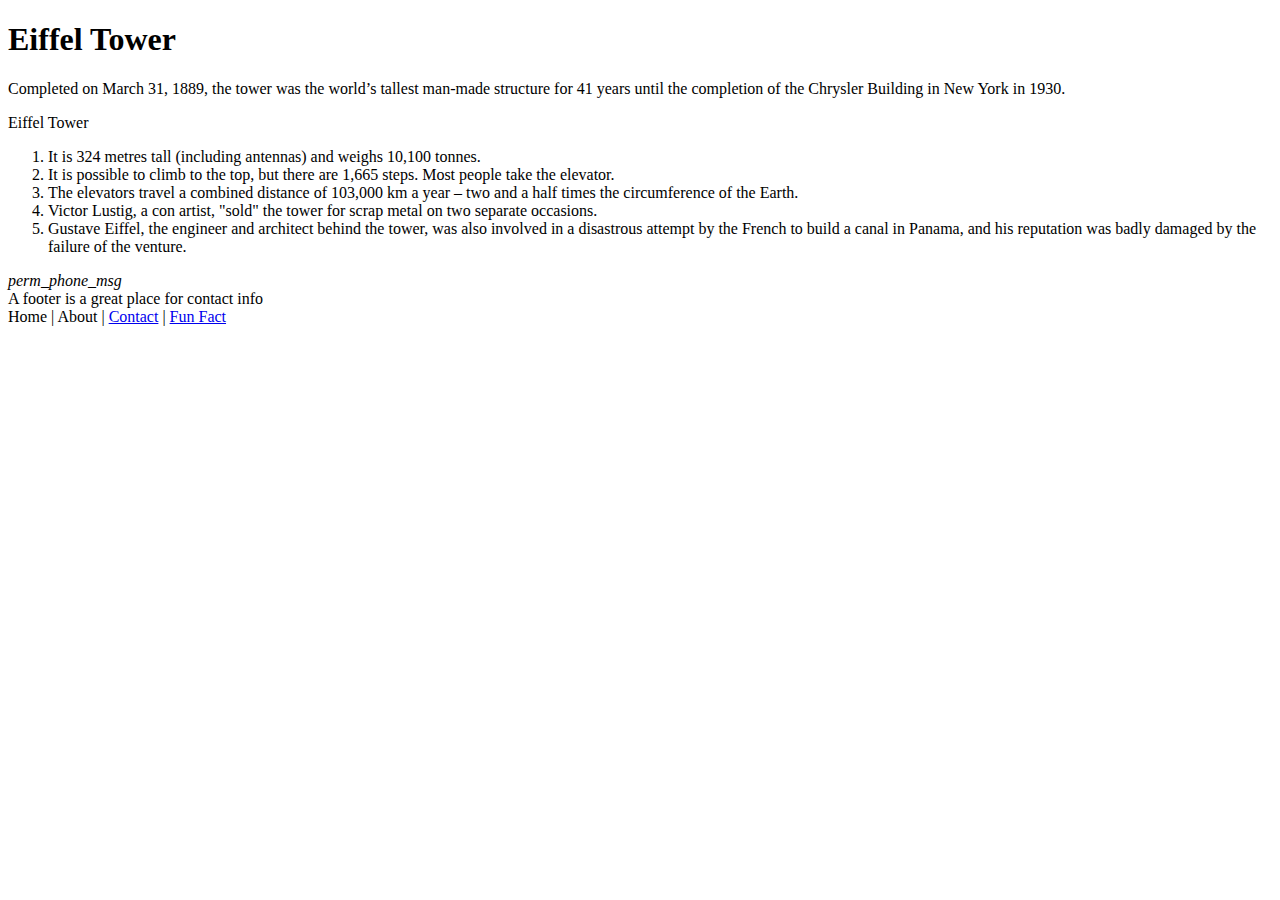
==== Week1/Module3/index.html @ 0abba0c9 "update to module 2" ====
<!DOCTYPE html>
<html lang="en">
<head>
  <meta charset="UTF-8">
  <!-- <meta name="viewport" content="width=device-width, initial-scale=1.0"> -->
  <title>The Tower Or Bust</title>

<!-- Add style, and links for icon  -->

</head>
<body>
  <header>
    <h1>Eiffel Tower</h1>
  </header>
  <main>
    
    <!-- add image here  -->

    <p id="fun-fact">Completed on March 31, 1889, the tower was the world’s tallest man-made structure for 41 years until the completion of the Chrysler Building in New York in 1930. </p>
    <p class="label">Eiffel Tower</p>
    <ol>
      <li>It is 324 metres tall (including antennas) and weighs 10,100 tonnes.</li>
      <li>It is possible to climb to the top, but there are 1,665 steps. Most people take the elevator.</li>
      <li> The elevators travel a combined distance of 103,000 km a year – two and a half times the circumference of the Earth.</li>
      <li>Victor Lustig, a con artist, "sold" the tower for scrap metal on two separate occasions.</li>
      <li>Gustave Eiffel, the engineer and architect behind the tower, was also involved in a disastrous attempt by the French to build a canal in Panama, and his reputation was badly damaged by the failure of the venture.</li>
    </ol>
    <form action="" id="message-form">
 
        <!-- Create form  -->

    </form>
  </main>
  <footer>
    <i class="material-icons small">perm_phone_msg</i> 
    <nav>
      A footer is a great place for contact info
    </nav>
    <nav class="menu-last">Home | About | <a href="#message-form">Contact</a> | <a href="#fun-fact">Fun Fact</a></nav>
  </footer>
</body>
</html>
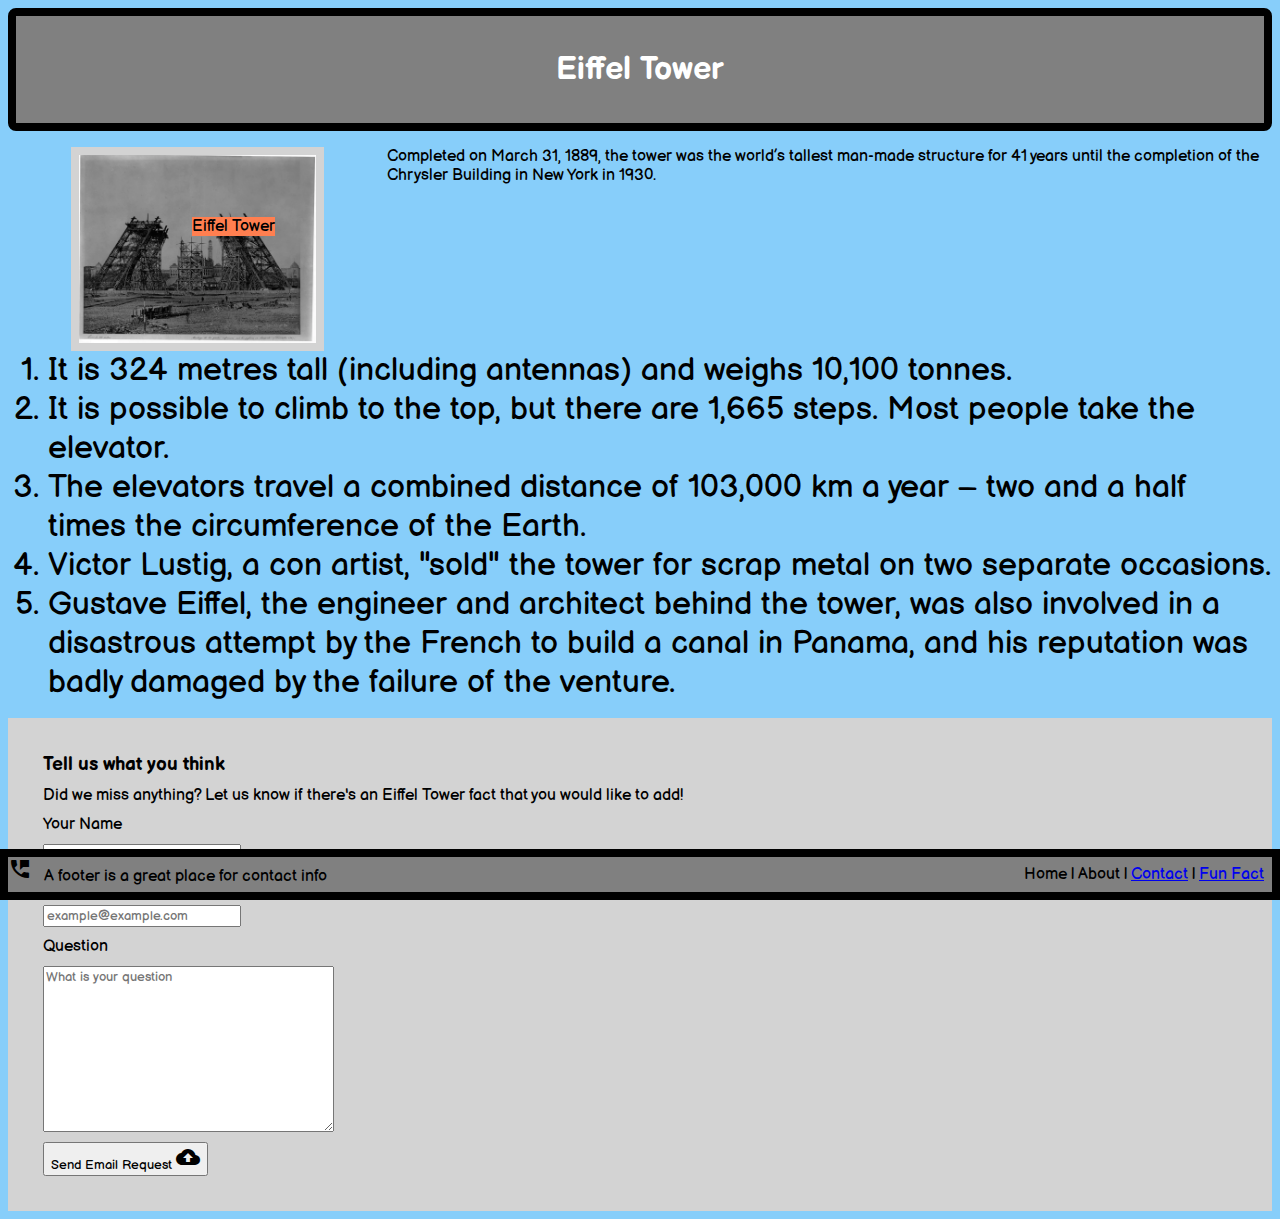
==== commit 4d477118: "Adding Module 3 wcode" ====
--- a/Week1/Module3/index.html
+++ b/Week1/Module3/index.html
@@ -1,42 +1,63 @@
 <!DOCTYPE html>
 <html lang="en">
+
 <head>
-  <meta charset="UTF-8">
-  <!-- <meta name="viewport" content="width=device-width, initial-scale=1.0"> -->
-  <title>The Tower Or Bust</title>
+    <meta charset="UTF-8">
+    <!-- <meta name="viewport" content="width=device-width, initial-scale=1.0"> -->
+    <title>The Tower Or Bust</title>
 
-<!-- Add style, and links for icon  -->
+    <!-- Add style, and links for icon  -->
+    <link rel="stylesheet" href="style.css" />
+    <link href="https://fonts.googleapis.com/icon?family=Material+Icons" rel="stylesheet">
 
 </head>
+
 <body>
-  <header>
-    <h1>Eiffel Tower</h1>
-  </header>
-  <main>
-    
-    <!-- add image here  -->
+    <header>
+        <h1>Eiffel Tower</h1>
+    </header>
+    <main>
 
-    <p id="fun-fact">Completed on March 31, 1889, the tower was the world’s tallest man-made structure for 41 years until the completion of the Chrysler Building in New York in 1930. </p>
-    <p class="label">Eiffel Tower</p>
-    <ol>
-      <li>It is 324 metres tall (including antennas) and weighs 10,100 tonnes.</li>
-      <li>It is possible to climb to the top, but there are 1,665 steps. Most people take the elevator.</li>
-      <li> The elevators travel a combined distance of 103,000 km a year – two and a half times the circumference of the Earth.</li>
-      <li>Victor Lustig, a con artist, "sold" the tower for scrap metal on two separate occasions.</li>
-      <li>Gustave Eiffel, the engineer and architect behind the tower, was also involved in a disastrous attempt by the French to build a canal in Panama, and his reputation was badly damaged by the failure of the venture.</li>
-    </ol>
-    <form action="" id="message-form">
- 
-        <!-- Create form  -->
+        <!-- add image here  -->
+        <img src="eiffel-building-2.webp" alt="Eiffel Tower" />
+        <p id="fun-fact">Completed on March 31, 1889, the tower was the world’s tallest man-made structure for 41 years
+            until the completion of the Chrysler Building in New York in 1930. </p>
+        <p class="picturelabel">Eiffel Tower</p>
+        <ol>
+            <li>It is 324 metres tall (including antennas) and weighs 10,100 tonnes.</li>
+            <li>It is possible to climb to the top, but there are 1,665 steps. Most people take the elevator.</li>
+            <li> The elevators travel a combined distance of 103,000 km a year – two and a half times the circumference
+                of the Earth.</li>
+            <li>Victor Lustig, a con artist, "sold" the tower for scrap metal on two separate occasions.</li>
+            <li>Gustave Eiffel, the engineer and architect behind the tower, was also involved in a disastrous attempt
+                by the French to build a canal in Panama, and his reputation was badly damaged by the failure of the
+                venture.</li>
+        </ol>
+        <form action="" id="message-form">
+            <h3>Tell us what you think</h3>
+            <p>Did we miss anything? Let us know if there's an Eiffel Tower fact that you would like to add!</p>
+            <label for="nameinput">Your Name</label>
+            <input type="text" name="nameinput" id="name" placeholder="Joe Shmo">
+            <label for="emailinput">Your Email</label>
+            <input type="text" name="emailinput" id="email" placeholder="example@example.com">
+            <label for="questionarea">Question</label>
+            <textarea name="questionarea" id="question" cols="30" rows="10"
+                placeholder="What is your question"></textarea>
+            <button>Send Email Request <i class="material-icons small">
+                    cloud_upload
+            </i></button>
 
-    </form>
-  </main>
-  <footer>
-    <i class="material-icons small">perm_phone_msg</i> 
-    <nav>
-      A footer is a great place for contact info
-    </nav>
-    <nav class="menu-last">Home | About | <a href="#message-form">Contact</a> | <a href="#fun-fact">Fun Fact</a></nav>
-  </footer>
+        </form>
+    </main>
+    <footer>
+        <i class="material-icons small">perm_phone_msg</i> 
+        <!-- this is the flow we want for icons. Use class material-icons small and in btwn tags put icon name  -->
+        <nav>
+            A footer is a great place for contact info
+        </nav>
+        <nav class="menu-last">Home | About | <a href="#message-form">Contact</a> | <a href="#fun-fact">Fun Fact</a>
+        </nav>
+    </footer>
 </body>
+
 </html>--- a/Week1/Module3/style.css
+++ b/Week1/Module3/style.css
@@ -0,0 +1,85 @@
+/* What is CSS Normal Flow?
+
+The default flow of the elements on a webpage 
+Normal flow: top down, left to right 
+This can be overriden by CSS styling */
+
+@import url('https://fonts.googleapis.com/css2?family=Balsamiq+Sans&display=swap');
+
+* {
+    font-family: 'Balsamiq Sans', cursive;
+    box-sizing:border-box; /* it will stop elements from becoming bigger than their parent elements*/
+}
+
+li {
+    font-size: 2em;
+}
+
+img {
+    width: 20%;
+    float: left;
+    margin-right: 5%;
+    margin-left: 5%;
+    border: .5rem solid lightgray;
+}
+
+img:hover {
+    border-color: lightblue;
+}
+
+ol {
+    clear: left;
+}
+
+.picturelabel {
+    background-color: coral;
+    position: absolute;
+    left: 15%;
+}
+
+header {
+    position: sticky;
+    top: 0;
+    padding: 1%;
+    border-radius: .5rem;
+    text-align: center;
+    color: white;
+    z-index: 1;
+}
+
+#message-form {
+    background-color: lightgray;
+    padding: 2%;
+}
+
+#message-form > * {
+    display:block;
+    margin: 10px;
+}
+
+header, footer {
+    border: .5rem solid black;
+    background-color: gray;
+}
+
+footer {
+    position: fixed;
+    bottom: 0;
+    left:0;
+    right: 0;
+    display:block;
+    /* padding: 2rem; */
+}
+
+footer .menu-last{
+    float: right;
+}
+
+footer nav {
+    display:inline;
+    padding: .5rem;
+}
+
+body {
+    background-color: lightskyblue;
+}